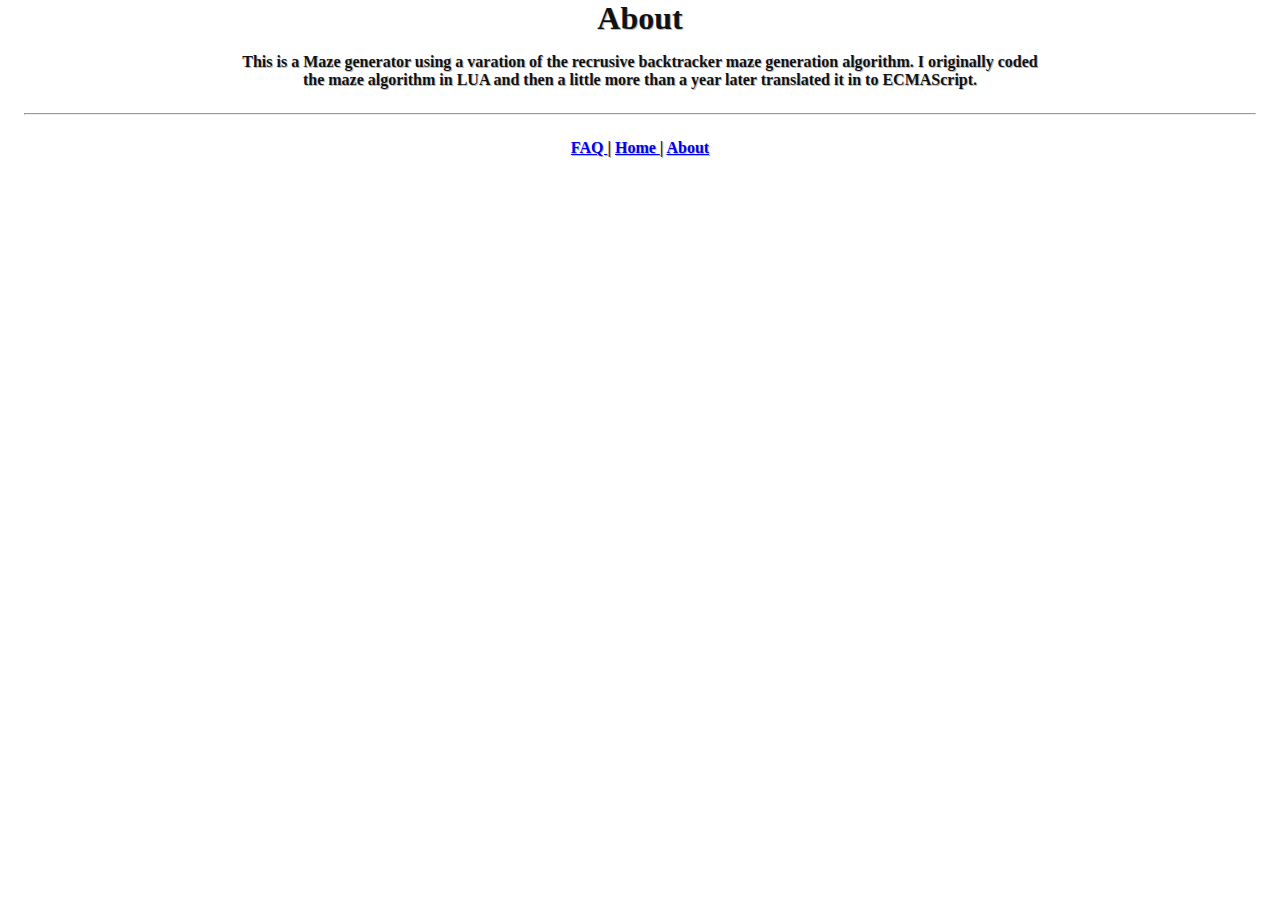
==== about.html @ 82aebf29 "html css update" ====
<!DOCTYPE html>
<html>
  <head>
    <link rel="stylesheet" href="style.css">
  </head>
  <body>



    <div id="wrapper">


      <h1>About</h1>
        <p>
            This is a Maze generator using a varation of the recrusive backtracker maze generation algorithm.
            I originally coded the maze algorithm in LUA and then a little more than a year later translated it in to ECMAScript.
        </p>
    </div>

    <hr>
    <div class="menu">

      

      <p><a href="FAQ.html"> FAQ </a> | <a href="index.html"> Home </a>
        
        | <a href="about.html"> About </a></p>
    </div>


  </body>
</html>
---- style.css ----
html,body{
  margin: 0px;
  width: 100%;
  display: flex;
  justify-content: center;
  align-items: center;

  flex-direction: column;
}

#wrapper{
  max-width: 800px;
  display: flex;
  text-align: center;
  align-items: center;
  flex-direction: column;
  justify-content: space-evenly;
}

h1{
  color: #111111;
  text-shadow: 1px 1px #bbbbbb;
  font-family: 'Times New Roman', Times, serif;
  margin: auto;
  display: block;
}

hr{
  width: calc(100% - 50px);
}

p{
  font-family: 'Times New Roman', Times, serif;
  text-shadow: 1px 1px #bbbbbb;
  font-weight: bold;
  color: #111111;
}

strong{
  font-family: 'Times New Roman', Times, serif;
  text-shadow: 1px 1px #bbbbbb;
  font-weight: bolder;
  color: #111111;
  font-size: 20px;
}

#makeMaze{
  border-radius: 3%;
  padding: 5px;
  margin: 15px;
  width: 150px;
}

#colRow{
  text-align: left;
  display: flex;
  flex-direction: row;
  justify-content: space-evenly;
}

#epilouge{
  text-align: center;
}

#settings{
  width: 100%;
  text-align: left;
  display: flex;
  flex-direction: column;
  justify-content: space-evenly;
  
}

#boxSettings{
  display:none;
}

/*
#gridSettings{
  display:none;
}
*/

#displaySettings{
  justify-content: space-evenly;
  display: flex;
  flex-direction: row;
  align-items: baseline;
}

input{
  width: 150px;
}

#screen{
  width: 500px;
  height: 500px;
  display: block;
}
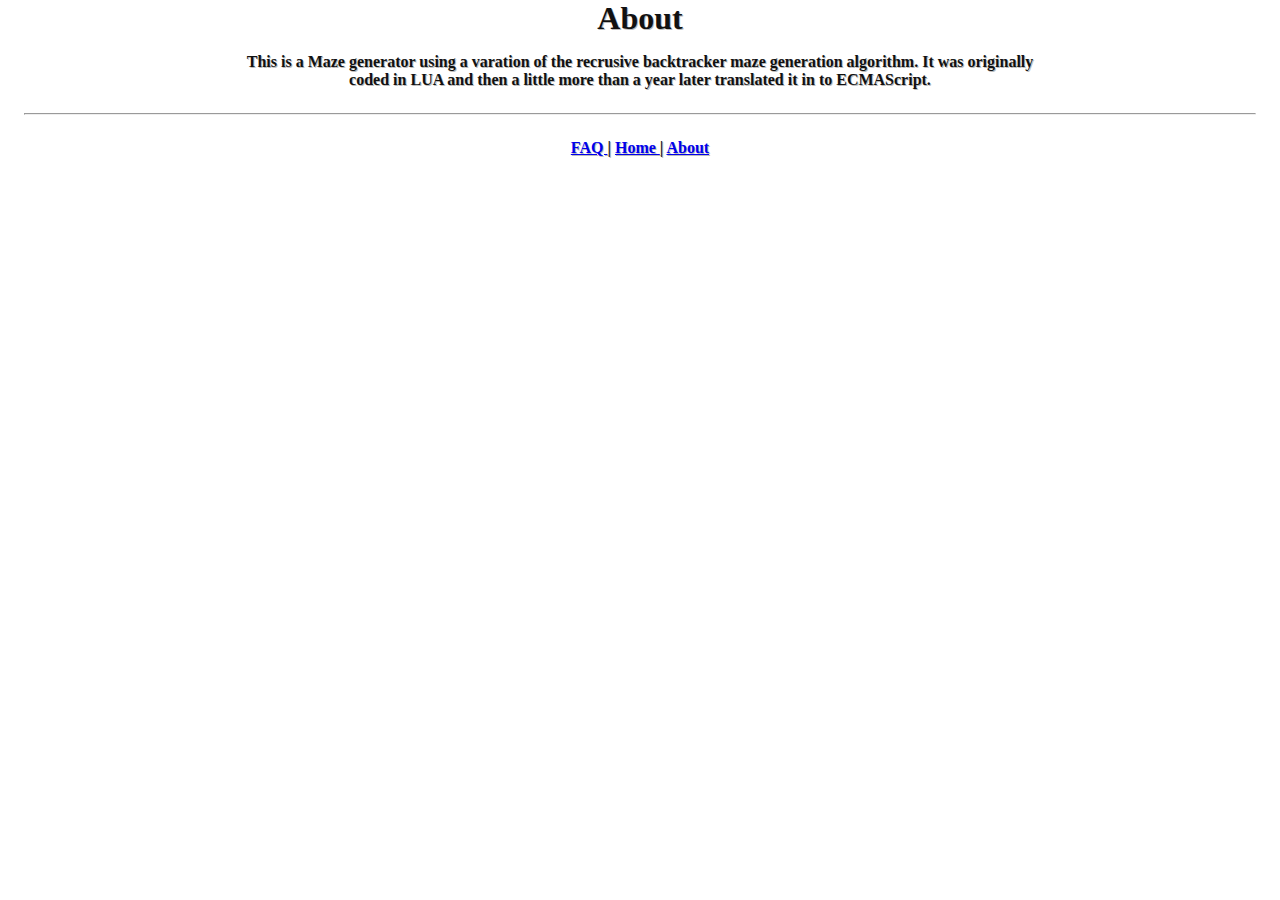
==== commit 2752e410: "small update" ====
--- a/about.html
+++ b/about.html
@@ -13,7 +13,7 @@
       <h1>About</h1>
         <p>
             This is a Maze generator using a varation of the recrusive backtracker maze generation algorithm.
-            I originally coded the maze algorithm in LUA and then a little more than a year later translated it in to ECMAScript.
+            It was originally coded in LUA and then a little more than a year later translated it in to ECMAScript.
         </p>
     </div>
 
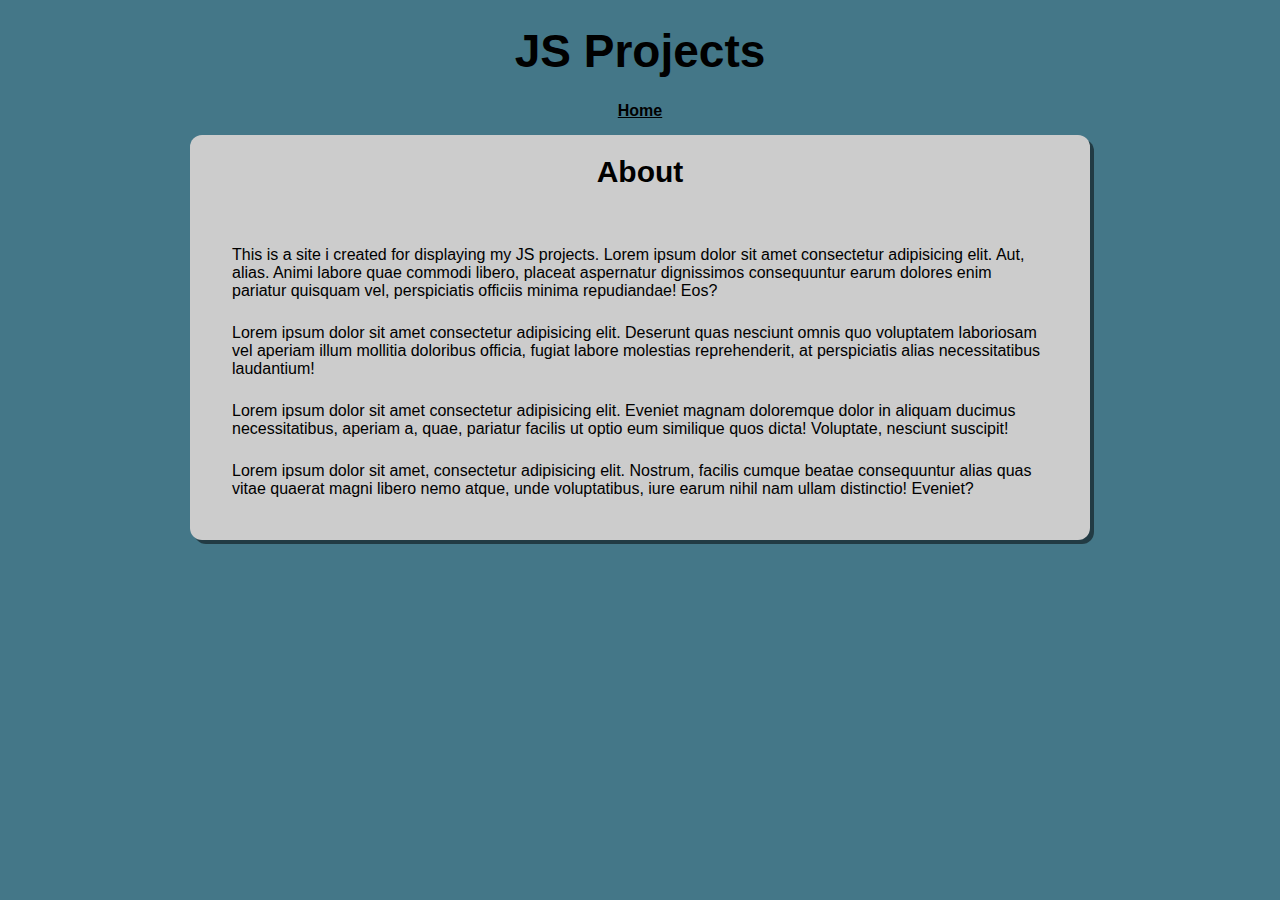
==== commit 52475370: "update" ====
--- a/about.html
+++ b/about.html
@@ -1,32 +1,36 @@
-<!DOCTYPE html>
-<html>
-  <head>
-    <link rel="stylesheet" href="style.css">
-  </head>
-  <body>
 
 
 
-    <div id="wrapper">
 
 
-      <h1>About</h1>
-        <p>
-            This is a Maze generator using a varation of the recrusive backtracker maze generation algorithm.
-            It was originally coded in LUA and then a little more than a year later translated it in to ECMAScript.
-        </p>
-    </div>
-
-    <hr>
-    <div class="menu">
-
-      
-
-      <p><a href="FAQ.html"> FAQ </a> | <a href="index.html"> Home </a>
-        
-        | <a href="about.html"> About </a></p>
-    </div>
 
 
-  </body>
+
+
+<!DOCTYPE html>
+<html lang="en-SE">
+<head>
+    <meta charset="UTF-8">
+    <meta name="viewport" content="width=device-width, initial-scale=1.0">
+    <meta http-equiv="X-UA-Compatible" content="ie=edge">
+    <title>JS Projects</title>
+    <link rel="stylesheet" type="text/css" href="style.css">
+</head>
+<body>
+    <main>  
+        <h1>JS Projects</h1>
+        <nav>
+            <a href="index.html">Home</a>
+        </nav>
+        <article class="card">
+            
+            <h2 class="title">About</h2>
+            <section class="text-box">
+                <p>This is a site i created for displaying my JS projects. Lorem ipsum dolor sit amet consectetur adipisicing elit. Aut, alias. Animi labore quae commodi libero, placeat aspernatur dignissimos consequuntur earum dolores enim pariatur quisquam vel, perspiciatis officiis minima repudiandae! Eos?</p>
+                <p>Lorem ipsum dolor sit amet consectetur adipisicing elit. Deserunt quas nesciunt omnis quo voluptatem laboriosam vel aperiam illum mollitia doloribus officia, fugiat labore molestias reprehenderit, at perspiciatis alias necessitatibus laudantium!</p>
+                <p>Lorem ipsum dolor sit amet consectetur adipisicing elit. Eveniet magnam doloremque dolor in aliquam ducimus necessitatibus, aperiam a, quae, pariatur facilis ut optio eum similique quos dicta! Voluptate, nesciunt suscipit!</p>
+                <p>Lorem ipsum dolor sit amet, consectetur adipisicing elit. Nostrum, facilis cumque beatae consequuntur alias quas vitae quaerat magni libero nemo atque, unde voluptatibus, iure earum nihil nam ullam distinctio! Eveniet?</p>
+            </section>
+        </article>
+</body>
 </html>--- a/style.css
+++ b/style.css
@@ -1,100 +1,422 @@
-html,body{
-  margin: 0px;
-  width: 100%;
-  display: flex;
-  justify-content: center;
-  align-items: center;
-
-  flex-direction: column;
-}
-
-#wrapper{
-  max-width: 800px;
-  display: flex;
-  text-align: center;
-  align-items: center;
-  flex-direction: column;
-  justify-content: space-evenly;
-}
-
-h1{
-  color: #111111;
-  text-shadow: 1px 1px #bbbbbb;
-  font-family: 'Times New Roman', Times, serif;
-  margin: auto;
-  display: block;
-}
-
-hr{
-  width: calc(100% - 50px);
-}
-
-p{
-  font-family: 'Times New Roman', Times, serif;
-  text-shadow: 1px 1px #bbbbbb;
-  font-weight: bold;
-  color: #111111;
-}
-
-strong{
-  font-family: 'Times New Roman', Times, serif;
-  text-shadow: 1px 1px #bbbbbb;
-  font-weight: bolder;
-  color: #111111;
-  font-size: 20px;
-}
-
-#makeMaze{
-  border-radius: 3%;
-  padding: 5px;
-  margin: 15px;
-  width: 150px;
-}
-
-#colRow{
-  text-align: left;
-  display: flex;
-  flex-direction: row;
-  justify-content: space-evenly;
-}
-
-#epilouge{
-  text-align: center;
-}
-
-#settings{
-  width: 100%;
-  text-align: left;
-  display: flex;
-  flex-direction: column;
-  justify-content: space-evenly;
-  
-}
-
-#boxSettings{
-  display:none;
-}
-
-/*
-#gridSettings{
-  display:none;
-}
-*/
-
-#displaySettings{
-  justify-content: space-evenly;
-  display: flex;
-  flex-direction: row;
-  align-items: baseline;
-}
-
-input{
-  width: 150px;
-}
-
-#screen{
-  width: 500px;
-  height: 500px;
-  display: block;
-}
-
+* {
+    margin: 0;
+    padding: 0;
+}
+
+h1 {
+    margin: 24px;
+    font-size: 46px;
+}
+
+body,html {
+    background: #447788;
+    font-family: 'Roboto', sans-serif;
+}
+
+button {
+    border-width: 0;
+}
+
+nav > a{
+    font-weight: 600;
+    color: black;
+}
+
+
+nav > a:visited{
+    color: black;
+}
+
+#project-list {
+    list-style-type: none;
+    display: flex;
+    flex-direction: row;
+    position: relative;
+    height: 1900px;
+    overflow: hidden;
+    width: 100%;
+}
+
+main {
+    display: flex;
+    flex-direction: column;
+    align-items: center;
+}
+
+.project {
+    width: 100%;
+    
+    position: absolute;
+}
+
+.card {
+    display: flex;
+    flex-direction: column;
+    align-items: center;
+    width: 900px;
+    max-width: 100%;
+    background-color: #cccccc;
+    border-radius: 12px;
+    padding-top: 20px;
+
+    margin-top: 15px;
+    margin-bottom: 15px;
+    margin-right: auto;
+    margin-left: auto;
+    box-shadow: 4px 4px rgba(0, 0, 0, .5);
+}
+
+.next, .previous {
+    position: fixed;
+    width: 80px;
+    height: 80px;
+    top: 50vh;
+    padding: 15px;
+    border-radius: 12px;
+    background: #1b2a35;
+    transition: 0.3s;
+    z-index: 10;
+}
+
+.next:hover, .previous:hover{
+    padding: 5;
+    padding-right: 5px;
+    padding-left: 25px;
+    background: black;
+}
+
+svg {
+    width: 100%;
+    height: 100%;
+    filter:invert(1);
+}
+
+.previous{
+    transform: rotate(180deg);
+    left: 20%;
+}
+
+.info{
+    display: none;
+}
+
+.title{
+    font-size: 30px;
+}
+
+.next{
+    right: 20%;
+}
+
+.title{
+    margin-bottom: 15px;
+    font-weight: 700;
+}
+
+canvas{
+    width: 700px;
+    height: 700px;
+    margin: 16px;
+    margin-bottom: 86px;
+    border-radius: 12px;
+}
+
+.big-button{
+    margin-top: 20px;
+    width: auto;
+    font-size: 24px;
+    padding: 10px;
+    background: #1b2a35;
+    color: white;
+    font-weight: 16px;
+    border-radius: 6px;
+}
+
+.start-button:hover {
+    background: black;
+    transition: .1s;
+
+}
+
+.buttons {
+    display: flex;
+}
+
+.info-settings {
+    display: flex;
+    flex-direction: column;
+    align-items: center;
+}
+
+.i, .gear {
+    z-index: 1;
+    width: 48px;
+    padding: 6px;
+    border-width: 0px;
+    transition: .3s;
+    border-radius: 6px;
+}
+
+.gear:hover,.i:hover {
+    padding: 3px;
+    background: black;
+}
+
+.gear {
+    background: #447788;
+}
+
+.i {
+    margin-right: 6px;
+    background: #1b2a35;
+}
+
+@keyframes slidebuttons {
+    from {
+        margin-right: 0px;
+    }
+    to {
+        margin-right: 400px;
+    }
+}
+
+.slide-left {
+    animation-name: slidebuttons;
+    animation-duration: .5s;
+
+    margin-right: 400px;
+}
+
+.slide-back {
+    animation-name: slidebuttons;
+    animation-direction: reverse;
+    animation-duration: .5s;
+
+    margin-right: 0px;
+}
+
+.slide-left > * {
+    border-bottom-right-radius: 0;
+    border-bottom-left-radius: 0;
+}
+
+.info,.settings {
+    position: relative;
+    border-radius: 12px;
+    padding: 30px;
+    width: 500px;
+    max-width: 100%;
+
+}
+
+.info{
+    background: #1b2a35;
+    color: white;
+    flex-direction: column;
+}
+
+.settings{
+    color: white;
+    background: #447788;
+    justify-content: center;
+}
+
+.setting{
+    width: 100%;
+    margin: 4px;
+}
+
+.close {
+    background-color: transparent;
+    border-width: 0;
+    width: 48px;
+    height: 48px;
+    padding: 14px;
+    right: 0;
+    top: 0;
+    position: absolute;
+}
+
+.settings > ul {
+    width: 100%;
+    display: grid;
+    grid-template-columns: 1fr 1fr 1fr;
+
+    max-width: 90%;
+    list-style-type: none;
+    gap: 24px;
+    padding: 10px;
+    margin: 10px;
+}
+
+.setting{
+    margin: auto;
+    width: 100px;
+}
+
+input {
+    width: 100%;
+}
+
+
+#box-settings{
+    list-style-type: none;
+}
+
+#grid-settings{
+    list-style-type: none;
+}
+
+@keyframes slideright {
+    from {
+        left: 0;
+    }
+    to {
+        left: 150%;
+    }
+}
+
+@keyframes slideleft {
+    from {
+        right: 0;
+    }
+    to {
+        right: 150%;
+    }
+}
+
+.slide-out-left {
+    animation-name: slideleft;
+    animation-duration: 1s;
+    right: 150%;
+}
+
+.slide-in-left {
+    animation-name: slideleft;
+    animation-duration: 1s;
+    animation-direction: reverse;
+    right: 0;
+}
+
+.slide-out-right {
+    animation-name: slideright;
+    animation-duration: 1s;
+    left: 150%;
+}
+
+.slide-in-right {
+    animation-name: slideright;
+    animation-duration: 1s;
+    animation-direction: reverse;
+    left: 0;
+}
+
+.steps {
+    margin-left: 30px;
+}
+
+.text-box{
+    margin: 18px;
+}
+
+.info > p,.text-box > p{
+    margin: 24px;
+}
+
+.info > ol{
+    margin: 24px;
+}
+
+a {
+    color: #77aaff;
+}
+
+a:visited {
+    color: #3377ff;
+}
+
+.control-panel{
+    list-style: none;
+    display: flex;
+    align-items: center;
+    text-align: center;
+}
+
+.control-panel > *{
+    
+    margin: 12px;
+}
+
+
+
+@media only screen and (max-width: 1200px) {
+    .next, .previous {
+        background: transparent;
+    }
+
+    .next:hover, .previous:hover{
+        background-color: white;
+    }
+
+    .next > svg,.previous>svg{
+        filter:invert(0);
+    }
+
+    .previous{
+        left: 5%;
+    }
+
+    .next{
+        right: 5%;
+    }
+}
+
+
+
+@media only screen and (max-width: 900px) {
+    canvas{
+        width: 500px;
+        height: 500px;
+    }
+}
+
+@media only screen and (max-width: 600px) {
+    .settings > ul {
+        grid-template-columns: 1fr 1fr;
+    }
+
+    .info,.settings {
+        position: relative;
+        border-radius: 12px;
+        padding: 30px;
+        width: 300px;
+        max-width: 100%;
+    }
+
+    @keyframes slidebuttons {
+        from {
+            margin-right: 0px;
+        }
+        to {
+            margin-right: 200px;
+        }
+    }
+
+
+    
+    .slide-left {    
+        margin-right: 200px;
+    }
+    
+    .slide-back {    
+        margin-right: 0px;
+    }
+
+}
+
+@media only screen and (max-width: 500px) {
+    canvas{
+        width: 450px;
+        height: 450px;
+    }
+}
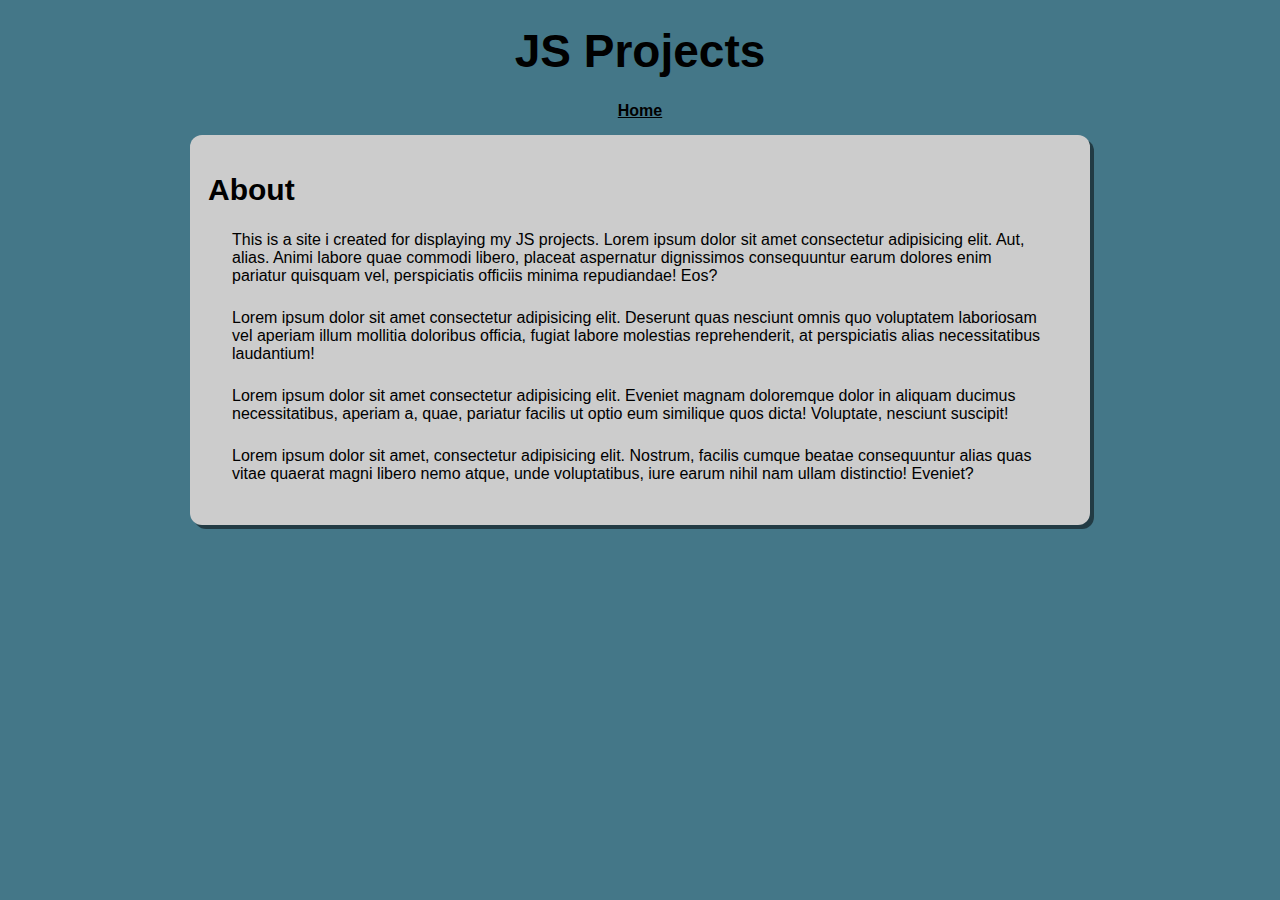
==== commit 65768806: "w3c" ====
--- a/about.html
+++ b/about.html
@@ -23,9 +23,8 @@
             <a href="index.html">Home</a>
         </nav>
         <article class="card">
-            
-            <h2 class="title">About</h2>
             <section class="text-box">
+                <h2 class="title">About</h2>
                 <p>This is a site i created for displaying my JS projects. Lorem ipsum dolor sit amet consectetur adipisicing elit. Aut, alias. Animi labore quae commodi libero, placeat aspernatur dignissimos consequuntur earum dolores enim pariatur quisquam vel, perspiciatis officiis minima repudiandae! Eos?</p>
                 <p>Lorem ipsum dolor sit amet consectetur adipisicing elit. Deserunt quas nesciunt omnis quo voluptatem laboriosam vel aperiam illum mollitia doloribus officia, fugiat labore molestias reprehenderit, at perspiciatis alias necessitatibus laudantium!</p>
                 <p>Lorem ipsum dolor sit amet consectetur adipisicing elit. Eveniet magnam doloremque dolor in aliquam ducimus necessitatibus, aperiam a, quae, pariatur facilis ut optio eum similique quos dicta! Voluptate, nesciunt suscipit!</p>
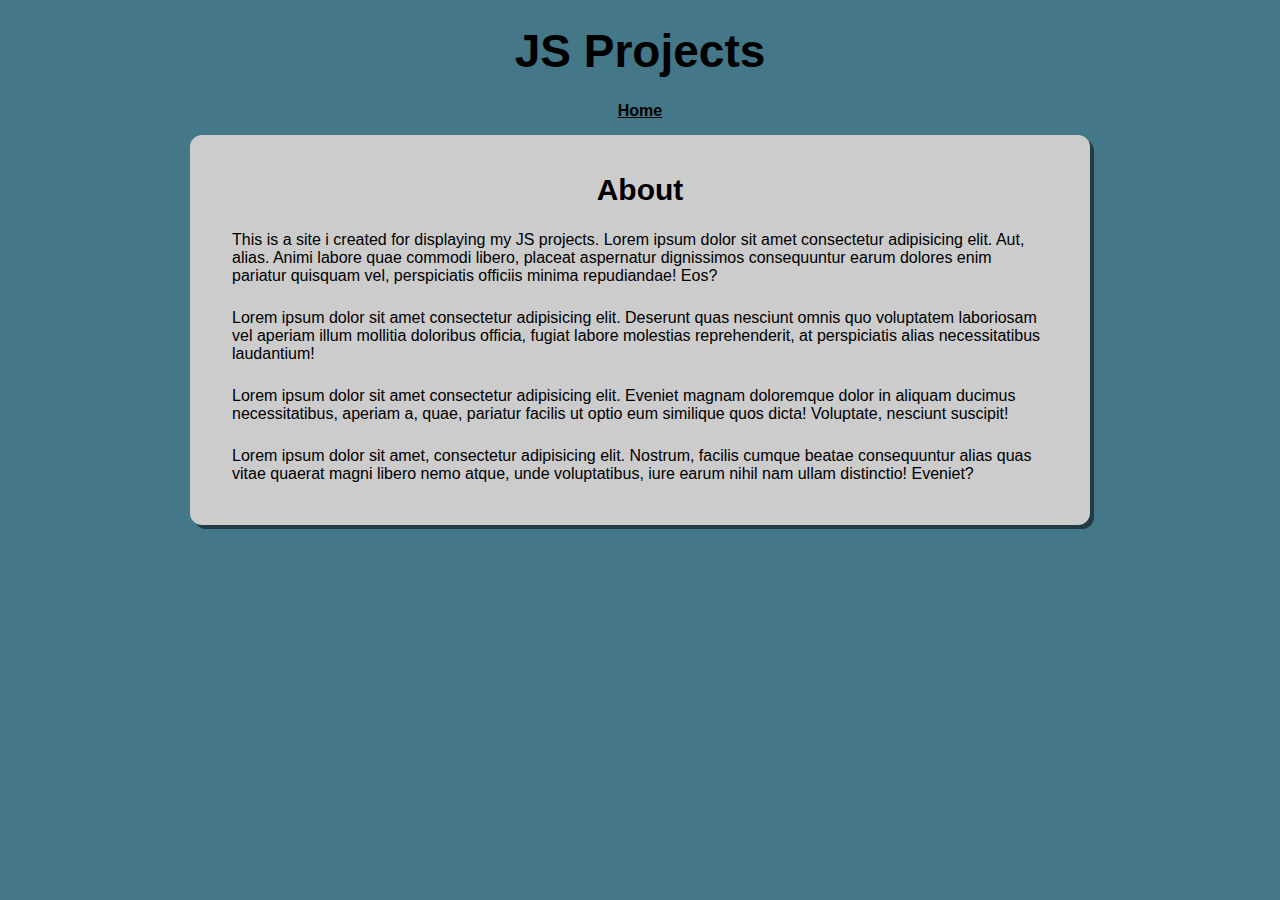
==== commit 6f1a1475: "aa" ====
--- a/about.html
+++ b/about.html
@@ -24,7 +24,7 @@
         </nav>
         <article class="card">
             <section class="text-box">
-                <h2 class="title">About</h2>
+                <h4 class="title">About</h4>
                 <p>This is a site i created for displaying my JS projects. Lorem ipsum dolor sit amet consectetur adipisicing elit. Aut, alias. Animi labore quae commodi libero, placeat aspernatur dignissimos consequuntur earum dolores enim pariatur quisquam vel, perspiciatis officiis minima repudiandae! Eos?</p>
                 <p>Lorem ipsum dolor sit amet consectetur adipisicing elit. Deserunt quas nesciunt omnis quo voluptatem laboriosam vel aperiam illum mollitia doloribus officia, fugiat labore molestias reprehenderit, at perspiciatis alias necessitatibus laudantium!</p>
                 <p>Lorem ipsum dolor sit amet consectetur adipisicing elit. Eveniet magnam doloremque dolor in aliquam ducimus necessitatibus, aperiam a, quae, pariatur facilis ut optio eum similique quos dicta! Voluptate, nesciunt suscipit!</p>
--- a/style.css
+++ b/style.css
@@ -66,7 +66,12 @@
     box-shadow: 4px 4px rgba(0, 0, 0, .5);
 }
 
+h4{
+    text-align: center;
+}
+
 .next, .previous {
+    font-size: 0;
     position: fixed;
     width: 80px;
     height: 80px;
@@ -149,6 +154,7 @@
 }
 
 .i, .gear {
+    font-size: 0;
     z-index: 1;
     width: 48px;
     padding: 6px;
@@ -227,6 +233,7 @@
 }
 
 .close {
+    font-size: 0;
     background-color: transparent;
     border-width: 0;
     width: 48px;
